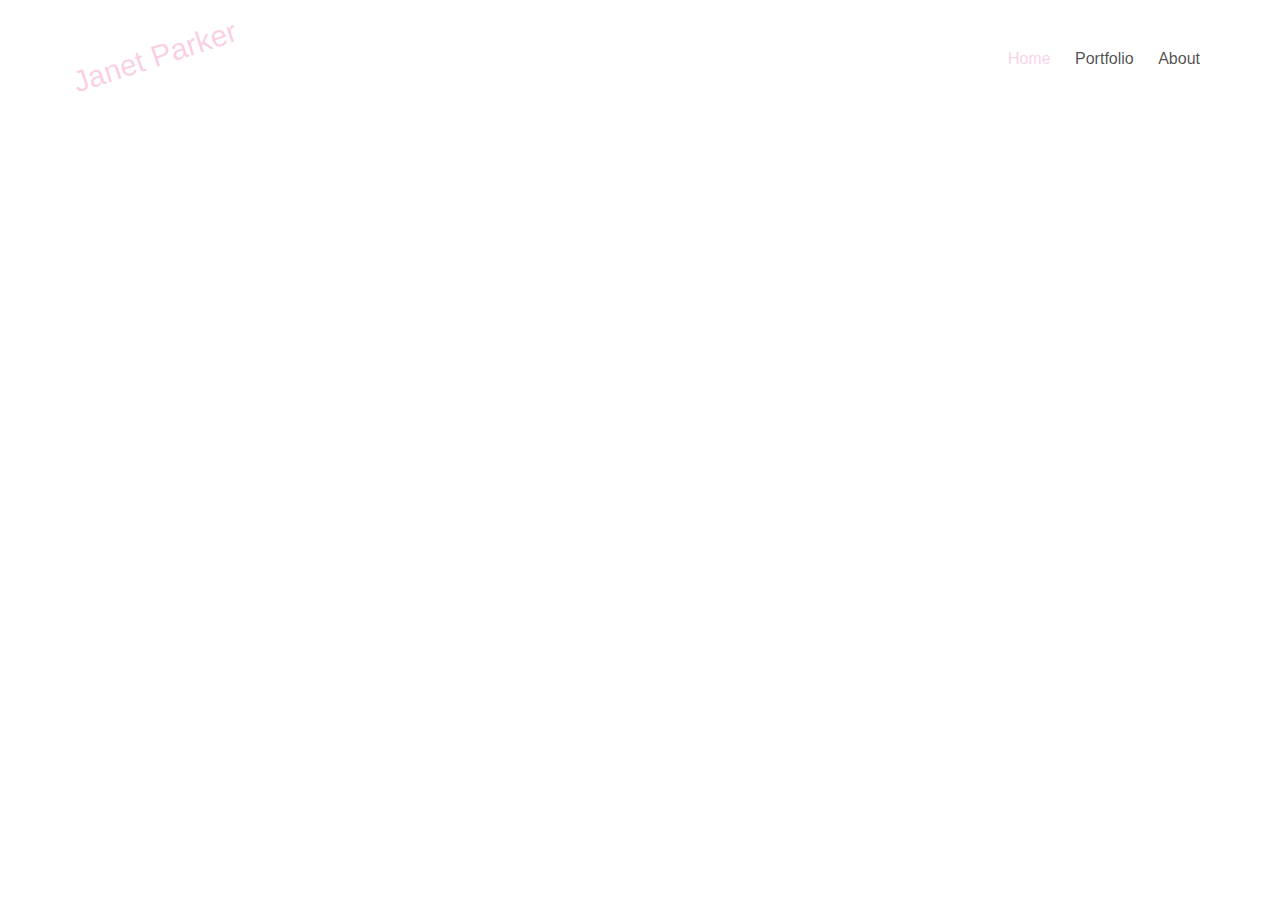
==== index.html @ 50c07f21 "created rep" ====
<!DOCTYPE html>
<html lang="en">
  <head>
    <meta charset="utf-8">
    <meta name="viewport" content="width=device-width, initial-scale=1">
    <title>J.Parker</title>
    <meta name="description" content="Free Bootstrap Theme by uicookies.com">
    <meta name="keywords" content="free website templates, free bootstrap themes, free template, free bootstrap, free website template">
    
    <!-- <link href="https://fonts.googleapis.com/css?family=Open+Sans:300,400" rel="stylesheet"> -->
    <link rel="stylesheet" href="css/styles-merged.css">
    <link rel="stylesheet" href="css/style.css">
    <link rel="stylesheet" href="css/custom.css">

    <!--[if lt IE 9]>
      <script src="js/vendor/html5shiv.min.js"></script>
      <script src="js/vendor/respond.min.js"></script>
    <![endif]-->
  </head>
  <body>

  <!-- START: header -->
  
  <div class="probootstrap-loader"></div>

  <header role="banner" class="probootstrap-header">
    <div class="container">
        <a href="index.html" class="probootstrap-logo">Janet Parker</a>
        
        <a href="#" class="probootstrap-burger-menu visible-xs" ><i>Menu</i></a>
        <div class="mobile-menu-overlay"></div>

        <nav role="navigation" class="probootstrap-nav hidden-xs">
          <ul class="probootstrap-main-nav">
            <li class="active"><a href="index.html">Home</a></li>
            <li><a href="portfolio.html">Portfolio</a></li>
            <li><a href="about.html">About</a></li>
          </ul>
          <div class="extra-text visible-xs"> 
            <a href="#" class="probootstrap-burger-menu"><i>Menu</i></a>
            <h5>Address</h5>
            <p>198 West 21th Street, Suite 721 New York NY 10016</p>
            <h5>Connect</h5>
            <ul class="social-buttons">
              <li><a href="#"><i class="icon-twitter"></i></a></li>
              <li><a href="#"><i class="icon-facebook2"></i></a></li>
              <li><a href="#"><i class="icon-instagram2"></i></a></li>
            </ul>
          </div>
        </nav>
    </div>
  </header>
  <!-- END: header -->

  <div class="probootstrap-main">
  
    <section class="probootstrap-section-half">
      <div class="probootstrap-image probootstrap-animate" data-animate-effect="fadeIn" style="background-image: url(img/sketch2.jpg)"></div>
      <div class="probootstrap-text">
        <div class="probootstrap-inner probootstrap-animate">
          <h1 class="heading">Welcome</h1>
          <p>Lorem ipsum dolor sit amet, consectetur adipisicing elit. Natus perspiciatis ad totam praesentium aliquid odio assumenda molestiae veniam? Consequatur beatae cupiditate provident quibusdam officia perferendis ullam dolores aut vero fuga!</p>
        </div>
      </div>
    </section>
  </div>

	<!-- little arrow that sends you back to op of site -->
  <div class="gototop js-top">
    <a href="#" class="js-gotop"><i class="icon-chevron-thin-up"></i></a>
  </div>
  

  <script src="js/scripts.min.js"></script>
  <script src="js/main.min.js"></script>
  <script src="js/custom.js"></script>

  </body>
</html>
---- css/style.css ----
/*!==============================
 * Theme Name: Virb
 * Theme URL: https://probootstrap.com/virb-free-html5-multi-purpose-website-template
 * Version: 1.0
 * Author: ProBootstrap.com
 * Author URL: https://probootstrap.com
 * License: Released for free under the Creative Commons Attribution 3.0 license (probootstrap.com/license)
 */
@font-face {
  font-family: 'icomoon';
  src: url("../fonts/icomoon/icomoon.eot?1z9v6x");
  src: url("../fonts/icomoon/icomoon.eot?1z9v6x#iefix") format("embedded-opentype"), url("../fonts/icomoon/icomoon.ttf?1z9v6x") format("truetype"), url("../fonts/icomoon/icomoon.woff?1z9v6x") format("woff"), url("../fonts/icomoon/icomoon.svg?1z9v6x#icomoon") format("svg");
  font-weight: normal;
  font-style: normal;
}

html {
  overflow-x: hidden;
  font-size: 1em;
}

body {
  background: #ffffff;
  font-size: 16px;
  font-family: "Open Sans", sans-serif;
  line-height: 1.8;
  color: rgba(0, 0, 0, 0.5);
}

::-moz-selection {
  background: #000000;
  color: #ffffff;
}

::selection {
  background: #000000;
  color: #ffffff;
}

::-moz-selection {
  background: #000000;
  color: #ffffff;
}

h1, h2, h3, h4 {
  margin: 1.414em 0 0.5em;
  line-height: 1.2;
  color: #000000;
}

h1 {
  margin-top: 0;
  font-size: 1.602em;
}

h2 {
  font-size: 1.424em;
}

h3 {
  font-size: 1.266em;
}

h4 {
  font-size: 1.125em;
}

small, .font_small {
  font-size: 0.889em;
}

p, ul, ol, figure {
  margin-bottom: 1.3em;
}

a {
  -webkit-transition: .3s all;
  transition: .3s all;
  color: #ea227f38;
}

a:hover, a:focus {
  color:#ea227f38;
  text-decoration: underline;
}

a.hover-reverse {
  color: #ffffff;
}

a.hover-reverse:hover, a.hover-reverse:focus, a.hover-reverse:active {
  color:#ea227f38;
  text-decoration: none;
}

.probootstrap-header {
  padding-top: 30px;
  padding-bottom: 30px;
  width: 100%;
  z-index: 12;
  position: absolute;
  top: 0;
}

.probootstrap-logo {
  float: left;
  color:#ea227f38;
  padding-left: 0px;
	font-size: 30px;
	transform: rotate(-18deg);
	opacity: 3.7;
  display: block;
  font-weight: 100;
	font-family: "Open Sans", sans-serif;
}

.probootstrap-logo:hover, .probootstrap-logo:focus, .probootstrap-logo:active {
  color: #ffffff;
  text-decoration: none;
}

@media screen and (max-width: 768px) {
  .probootstrap-logo {
    padding-left: 0px;
  }
}

.probootstrap-nav {
  margin-left: 60px;
  margin-top: 12px;
  text-align: left;
  float: RIGHT;
  position: relative;
}

.probootstrap-mobile-menu-active .probootstrap-nav {
  margin-top: 0px;
  text-align: left;
  position: fixed;
  display: block !important;
  overflow-y: auto;
  top: 0;
  right: 0;
  bottom: 0;
  padding-right: 0;
  z-index: 1100;
  height: 100vh;
  width: 300px;
  background: #000000;
  padding: 40px;
  -webkit-transition: .3s all ease-out;
  transition: .3s all ease-out;
  -webkit-transform: translateX(300px);
  transform: translateX(300px);
}

.probootstrap-mobile-menu-active .probootstrap-nav .extra-text {
  display: block;
  float: left;
  clear: both;
  margin-top: 30px;
  color: #222;
}

.probootstrap-mobile-menu-active .probootstrap-nav .extra-text .social-buttons {
  padding: 0;
  margin: 0 0 20px 0;
}

.probootstrap-mobile-menu-active .probootstrap-nav .extra-text .social-buttons li {
  display: inline-block;
  *display: inline;
  zoom: 1;
  padding: 0;
  margin: 0;
}

.probootstrap-mobile-menu-active .probootstrap-nav .extra-text .social-buttons li a {
  color: #ffffff;
  padding: 10px;
}

.probootstrap-mobile-menu-active .probootstrap-nav .extra-text .social-buttons li:first-child a {
  padding-left: 0;
}

.probootstrap-mobile-menu-active .probootstrap-nav .extra-text h5 {
  text-transform: uppercase;
  font-size: 12px;
  font-weight: bold;
  letter-spacing: .1em;
  color: rgba(0, 0, 0, 0.5);
}

.probootstrap-mobile-menu-active.show .probootstrap-nav {
  -webkit-transform: translateX(0px);
  transform: translateX(0px);
}

.probootstrap-main-nav {
  margin: 0;
  padding: 0;
}

.probootstrap-mobile-menu-active .probootstrap-main-nav {
  float: left;
  margin-top: 40px;
  width: 100%;
}

.probootstrap-main-nav li {
  margin: 0;
  padding: 0 10px;
  list-style: none;
  display: inline;
  font-size: 18px;
}

.probootstrap-mobile-menu-active .probootstrap-main-nav li {
  margin-bottom: 10px;
  display: block;
  padding-left: 0;
  padding-right: 0;
}

.probootstrap-main-nav li a {
  font-weight: 400;
  padding: 10px 0;
  color: rgba(0, 0, 0, 0.7);
  font-size: 16px;
  text-decoration: none;
}

.probootstrap-main-nav li a:hover {
  color: #000000;
}

.probootstrap-mobile-menu-active.show .probootstrap-main-nav li a {
  color: #ffffff;
}

.probootstrap-mobile-menu-active .probootstrap-main-nav li a {
  margin-bottom: 10px;
  padding: 5px 0;
  display: block;
}

.probootstrap-mobile-menu-active .probootstrap-main-nav li a {
  border-bottom: none !important;
}

.probootstrap-mobile-menu-active .probootstrap-main-nav li a:hover {
  color: #222;
}

.probootstrap-main-nav li.probootstrap-cta {
  margin-left: 20px;
}

.probootstrap-main-nav li.probootstrap-cta a {
  border: 2px solid #ffffff;
  padding-right: 20px;
  padding-left: 20px;
  border-radius: 4px;
}

.probootstrap-main-nav li.probootstrap-cta a:hover {
  background: #ffffff;
  color:#ea227f38;
}

.probootstrap-mobile-menu-active .probootstrap-main-nav li.probootstrap-cta {
  margin-left: 0px;
  margin-top: 20px;
}

.probootstrap-mobile-menu-active .probootstrap-main-nav li.probootstrap-cta a {
  padding-top: 2px;
  padding-bottom: 2px;
}

.probootstrap-main-nav li.active a {
  color: #ea227f38;
}

.probootstrap-main-nav li.active a:hover {
  color: #000000;
}

.probootstrap-mobile-menu-active .probootstrap-main-nav li.active a {
  color: #ea227f38;
}

.probootstrap-mobile-menu-active .probootstrap-main-nav li {
  display: block;
}

.mobile-menu-overlay {
  z-index: 1099;
  position: fixed;
  top: 0;
  bottom: 0;
  left: 0;
  right: 0;
  width: 100vw;
  height: 100vh;
  background: rgba(0, 0, 0, 0.7);
  opacity: 0;
  visibility: hidden;
  -webkit-transition: .3s all ease-out;
  transition: .3s all ease-out;
}

.probootstrap-mobile-menu-active.show .mobile-menu-overlay {
  opacity: 1;
  visibility: visible;
}

.probootstrap-right-nav {
  position: absolute;
  top: 3px;
  right: 0;
  margin: 0;
  padding: 0;
  text-align: right !important;
}

.probootstrap-right-nav li {
  padding: 0;
  margin: 0;
  display: inline-block;
  *display: inline;
  zoom: 1;
  list-style: none;
}

.probootstrap-right-nav li a {
  padding: 0 10px;
  color: #ffffff;
}

.probootstrap-right-nav li a:hover {
  text-decoration: none !important;
  color: #ea227f38;
}

.probootstrap-burger-menu {
  display: inline-block;
  width: 18px;
  height: 18px;
  cursor: pointer;
  text-decoration: none;
  position: relative;
}

.probootstrap-burger-menu i {
  position: relative;
  display: inline-block;
  width: 18px;
  height: 2px;
  color: #000000;
  font: bold 14px/.4 Helvetica, arial;
  text-transform: uppercase;
  text-indent: -55px;
  background: #000000;
  -webkit-transition: all .2s ease-out;
  transition: all .2s ease-out;
}

.probootstrap-burger-menu i::before, .probootstrap-burger-menu i::after {
  content: '';
  width: 18px;
  height: 2px;
  background: #000000;
  position: absolute;
  left: 0;
  -webkit-transition: all .2s ease-out;
  transition: all .2s ease-out;
}

.probootstrap-burger-menu i::before {
  top: -7px;
}

.probootstrap-burger-menu i::after {
  bottom: -7px;
}

.probootstrap-burger-menu:hover i::before {
  top: -10px;
}

.probootstrap-burger-menu:hover i::after {
  bottom: -10px;
}

.probootstrap-burger-menu.active i {
  background: transparent;
}

.probootstrap-burger-menu.active i::before {
  top: 0;
  -webkit-transform: rotateZ(45deg);
  transform: rotateZ(45deg);
}

.probootstrap-burger-menu.active i::after {
  bottom: 0;
  -webkit-transform: rotateZ(-45deg);
  transform: rotateZ(-45deg);
}

.probootstrap-mobile-menu-active.show .probootstrap-burger-menu i {
  color: #ffffff;
  background: #000000;
}

.probootstrap-mobile-menu-active.show .probootstrap-burger-menu i::before, .probootstrap-mobile-menu-active.show .probootstrap-burger-menu i::after {
  background: #ffffff;
}

.probootstrap-burger-menu {
  position: absolute;
  top: 40px;
  right: 20px;
}

.btn {
  border: none;
  border-radius: 4px;
  padding-top: 10px;
  padding-bottom: 10px;
  padding-left: 20px;
  padding-right: 20px;
  text-transform: uppercase;
  letter-spacing: .1em;
  -webkit-transition: .3s all ease-in;
  transition: .3s all ease-in;
}

.btn:focus, .btn:active {
  -webkit-box-shadow: none;
  box-shadow: none;
}

.btn.btn-sm {
  padding-top: 5px;
  padding-bottom: 5px;
  padding-left: 20px;
  padding-right: 20px;
  font-size: 13px;
}

.btn.btn-lg {
  line-height: 1.5;
  padding-top: 20px;
  padding-bottom: 20px;
}

.btn.btn-primary {
  border: 2px solid #ea227f38;
  background: #ea227f38;
  color: #ffffff;
}

.btn.btn-primary:hover, .btn.btn-primary:active, .btn.btn-primary:focus {
  background:#ea227f38;
  color: #ffffff;
  border: 2px solid #ea227f38;
}

.btn.btn-primary:focus, .btn.btn-primary:active {
  outline: none;
  border: 2px solid #ea227f38;
}

.btn.btn-ghost {
  background: transparent;
  border: 2px solid #ea227f38;
  color: #ea227f38;
}

.btn.btn-ghost:hover {
  background: #ea227f38;
  color: #ffffff;
  border: 2px solid #ea227f38;
}

.btn.btn-ghost:focus, .btn.btn-ghost:active {
  outline: none;
  background: transparent;
  color: #ea227f38;
  border: 2px solid #ea227f38;
}

.btn.btn-ghost.btn-ghost-white {
  background: transparent;
  border: 2px solid #ffffff;
  color: #ffffff;
}

.btn.btn-ghost.btn-ghost-white:hover {
  background: #ffffff;
  color:#ea227f38;
}

.btn.btn-ghost.btn-ghost-white:focus, .btn.btn-ghost.btn-ghost-white:active {
  outline: none;
  background: #ffffff;
  color:#ea227f38;
  border: 2px solid #ffffff;
}

.btn.btn-black {
  background: #000000;
  color: #ffffff;
  border: 1px solid #000000;
}

.btn.btn-black:hover {
  background: #000000;
  color: #ffffff;
  border: 1px solid #000000;
}

.btn.btn-black:focus, .btn.btn-black:active {
  outline: none;
  background: #000000;
  color: #ffffff;
  border: 1px solid #000000;
}

.probootstrap-section {
  position: relative;
  padding: 10em 0;
}

@media screen and (max-width: 768px) {
  .probootstrap-section {
    padding: 5em 0;
  }
}

.probootstrap-main {
  position: relative;
  margin-bottom: 1px;
  background: #ffffff;
  z-index: 2;
}

@media screen and (max-width: 768px) {
  .probootstrap-main {
    margin-bottom: 0;
  }
}

.probootstrap-footer {
  position: fixed;
  z-index: 1;
  bottom: 0;
  height: 300px;
  background: #F1F6F8;
  width: 100%;
  left: 0;
  padding-top: 100px;
  text-align: center;
}

@media screen and (max-width: 768px) {
  .probootstrap-footer {
    position: relative;
    height: inherit;
    padding: 7em 0;
  }
}

.flex, .probootstrap-section-half, .probootstrap-section-half .probootstrap-text {
  display: -webkit-box;
  display: -ms-flexbox;
  display: flex;
  -webkit-box-orient: horizontal;
  -webkit-box-direction: normal;
  -ms-flex-flow: row wrap;
  flex-flow: row wrap;
}

.probootstrap-section-half:last-child .probootstrap-text {
  border-bottom: none;
}

.probootstrap-section-half .probootstrap-image, .probootstrap-section-half .probootstrap-text {
  height: 100vh;
  width: 50%;
  -webkit-transition: .3s all ease;
  transition: .3s all ease;
}

@media screen and (max-width: 768px) {
  .probootstrap-section-half .probootstrap-image, .probootstrap-section-half .probootstrap-text {
    height: inherit;
    padding: 2em 0;
    width: 100%;
  }
}

.probootstrap-section-half .probootstrap-image {
  background-position: center center;
  background-repeat: no-repeat;
  background-size: cover;
}

@media screen and (max-width: 768px) {
  .probootstrap-section-half .probootstrap-image {
    height: 400px;
    padding: 0;
  }
}

.probootstrap-section-half .probootstrap-text {
  border-bottom: 1px solid #f2f2f2;
  -webkit-box-pack: center;
  -ms-flex-pack: center;
  justify-content: center;
}

.probootstrap-section-half .probootstrap-text > .probootstrap-inner {
  -ms-flex-item-align: center;
  align-self: center;
  max-width: 500px;
  padding: 30px;
}

.probootstrap-section-half:hover .probootstrap-image, .probootstrap-section-half:focus .probootstrap-image {
  width: 48%;
}

@media screen and (max-width: 768px) {
  .probootstrap-section-half:hover .probootstrap-image, .probootstrap-section-half:focus .probootstrap-image {
    width: 100%;
  }
}

.probootstrap-section-half:hover .probootstrap-text, .probootstrap-section-half:focus .probootstrap-text {
  width: 52%;
}

@media screen and (max-width: 768px) {
  .probootstrap-section-half:hover .probootstrap-text, .probootstrap-section-half:focus .probootstrap-text {
    width: 100%;
  }
}

.probootstrap-section-half.probootstrap-reverse .probootstrap-image {
  -webkit-box-ordinal-group: 3;
  -ms-flex-order: 2;
  order: 2;
}

@media screen and (max-width: 768px) {
  .probootstrap-section-half.probootstrap-reverse .probootstrap-image {
    -webkit-box-ordinal-group: 2;
    -ms-flex-order: 1;
    order: 1;
  }
}

.probootstrap-section-half.probootstrap-reverse .probootstrap-text {
  -webkit-box-ordinal-group: 2;
  -ms-flex-order: 1;
  order: 1;
}

@media screen and (max-width: 768px) {
  .probootstrap-section-half.probootstrap-reverse .probootstrap-text {
    -webkit-box-ordinal-group: 3;
    -ms-flex-order: 2;
    order: 2;
  }
}

.probootstrap-section-half.probootstrap-no-hover .probootstrap-image, .probootstrap-section-half.probootstrap-no-hover .probootstrap-text {
  width: 50% !important;
}

@media screen and (max-width: 768px) {
  .probootstrap-section-half.probootstrap-no-hover .probootstrap-image, .probootstrap-section-half.probootstrap-no-hover .probootstrap-text {
    width: 100% !important;
  }
}

.service {
  margin-bottom: 50px;
}

.service .icon {
  font-size: 60px;
}

.service .icon i {
  color: #ea227f38;
}

.probootstrap-animate {
  opacity: 0;
  visibility: hidden;
}

.probootstrap-form {
  margin-bottom: 50px;
}

.probootstrap-form.probootstrap-form-box {
  background: #ffffff;
  padding: 30px;
  -webkit-box-shadow: 18px 17px 104px -24px rgba(0, 0, 0, 0.1);
  box-shadow: 18px 17px 104px -24px rgba(0, 0, 0, 0.1);
}

@media screen and (max-width: 768px) {
  .probootstrap-form.probootstrap-form-box {
    padding: 20px;
  }
}

.probootstrap-form .form-note-link {
  font-weight: 400;
}

.probootstrap-form .form-note-link a {
  color: rgba(0, 0, 0, 0.4);
}

.probootstrap-form .form-note-link a:hover, .probootstrap-form .form-note-link a:active, .probootstrap-form .form-note-link a:focus {
  color: rgba(0, 0, 0, 0.4);
}

.probootstrap-form label {
  font-weight: normal;
}

.probootstrap-form .form-control {
  height: 46px;
  -webkit-box-shadow: none;
  box-shadow: none;
  font-size: 16px;
  -webkit-appearance: none;
  -moz-appearance: none;
  appearance: none;
  border-radius: 4px;
  border: 2px solid rgba(0, 0, 0, 0.1);
  background: none;
  color: #000000;
  -webkit-transition: .3s all ease-out;
  transition: .3s all ease-out;
}

.probootstrap-form .form-control:active, .probootstrap-form .form-control:focus {
  -webkit-box-shadow: none;
  box-shadow: none;
  border-color: #ea227f38;
}

.probootstrap-form textarea.form-control {
  height: inherit;
  resize: vertical;
}

.probootstrap-social {
  padding: 0;
  margin: 0;
}

.probootstrap-social li {
  display: inline;
  padding: 0;
  margin: 0;
  list-style: none;
}

.probootstrap-social li a {
  padding: 10px;
  font-size: 22px;
}

.probootstrap-social li a:hover {
  text-decoration: none !important;
}

.probootstrap-social li:first-child > a {
  padding-left: 0;
}

.mfp-fade.mfp-bg {
  opacity: 0;
  -webkit-transition: all 0.15s ease-out;
  transition: all 0.15s ease-out;
}

.mfp-fade.mfp-bg.mfp-ready {
  opacity: 0.8;
}

.mfp-fade.mfp-bg.mfp-removing {
  opacity: 0;
}

.mfp-fade.mfp-wrap .mfp-content {
  opacity: 0;
  -webkit-transition: all 0.15s ease-out;
  transition: all 0.15s ease-out;
}

.mfp-fade.mfp-wrap.mfp-ready .mfp-content {
  opacity: 1;
}

.mfp-fade.mfp-wrap.mfp-removing .mfp-content {
  opacity: 0;
}

.image-link {
  cursor: -webkit-zoom-in;
  cursor: zoom-in;
}

/* This block of CSS adds opacity transition to background */
.mfp-with-zoom .mfp-container,
.mfp-with-zoom.mfp-bg {
  opacity: 0;
  -webkit-backface-visibility: hidden;
  -webkit-transition: all 0.3s ease-out;
  transition: all 0.3s ease-out;
}

.mfp-with-zoom.mfp-ready .mfp-container {
  opacity: 1;
}

.mfp-with-zoom.mfp-ready.mfp-bg {
  opacity: 0.8;
}

.mfp-with-zoom.mfp-removing .mfp-container,
.mfp-with-zoom.mfp-removing.mfp-bg {
  opacity: 0;
}

/* padding-bottom and top for image */
.mfp-no-margins img.mfp-img {
  padding: 0;
}

/* position of shadow behind the image */
.mfp-no-margins .mfp-figure:after {
  top: 0;
  bottom: 0;
}

/* padding for main container */
.mfp-no-margins .mfp-container {
  padding: 0;
}

/* aligns caption to center */
.mfp-title {
  text-align: center;
  padding: 6px 0;
}

.image-source-link {
  color: #DDD;
}

.probootstrap-gutter0 > div[class*='col-'] {
  padding-right: 0px;
  padding-left: 0px;
}

@media screen and (max-width: 480px) {
  .probootstrap-gutter0 > div[class*='col-'] {
    padding-right: 0px;
    padding-left: 0px;
  }
}

.probootstrap-gutter10 > div[class*='col-'] {
  padding-right: 5px;
  padding-left: 5px;
}

@media screen and (max-width: 480px) {
  .probootstrap-gutter10 > div[class*='col-'] {
    padding-right: 5px;
    padding-left: 5px;
  }
}

.probootstrap-gutter40 > div[class*='col-'] {
  padding-right: 20px;
  padding-left: 20px;
}

@media screen and (max-width: 480px) {
  .probootstrap-gutter40 > div[class*='col-'] {
    padding-right: 15px;
    padding-left: 15px;
  }
}

.probootstrap-gutter60 > div[class*='col-'] {
  padding-right: 30px;
  padding-left: 30px;
}

@media screen and (max-width: 480px) {
  .probootstrap-gutter60 > div[class*='col-'] {
    padding-right: 15px;
    padding-left: 15px;
  }
}

.mb0 {
  margin-bottom: 0px !important;
}

.mb10 {
  margin-bottom: 10px !important;
}

.mb20 {
  margin-bottom: 20px !important;
}

.mb30 {
  margin-bottom: 30px !important;
}

.mb40 {
  margin-bottom: 40px !important;
}

.mb50 {
  margin-bottom: 50px !important;
}

.mb60 {
  margin-bottom: 60px !important;
}

.mb70 {
  margin-bottom: 70px !important;
}

.mb80 {
  margin-bottom: 80px !important;
}

.mb90 {
  margin-bottom: 90px !important;
}

.mb100 {
  margin-bottom: 100px !important;
}

.mt0 {
  margin-top: 0px !important;
}

.mt10 {
  margin-top: 10px !important;
}

.mt20 {
  margin-top: 20px !important;
}

.mt30 {
  margin-top: 30px !important;
}

.mt40 {
  margin-top: 40px !important;
}

.mt50 {
  margin-top: 50px !important;
}

.mt60 {
  margin-top: 60px !important;
}

.mt70 {
  margin-top: 70px !important;
}

.mt80 {
  margin-top: 80px !important;
}

.mt90 {
  margin-top: 90px !important;
}

.mt100 {
  margin-top: 100px !important;
}

.pb0 {
  padding-bottom: 0 !important;
}

.probootstrap-black-color {
  color: #000000 !important;
}

.probootstrap-white-color {
  color: #ffffff !important;
}

.probootstrap-primary-color {
  color: #ea227f38 !important;
}

.probootstrap-secondary-color {
  color: #ddf0f3 !important;
}

@media screen and (max-width: 768px) {
  .img-sm-responsive {
    max-width: 100%;
  }
}

@media screen and (max-width: 768px) {
  .img-xs-responsive {
    max-width: 100%;
  }
}

@media screen and (max-width: 480px) {
  .col-xxs-12 {
    float: none;
    width: 100%;
  }
}

.probootstrap-loader {
  position: fixed;
  left: 0px;
  top: 0px;
  width: 100vw;
  height: 100vh;
  z-index: 9999;
  background: #ffffff url(../img/preloader.gif) center no-repeat;
}

.gototop {
  position: fixed;
  bottom: -20px;
  right: 20px;
  z-index: 9999999;
  opacity: 0;
  visibility: hidden;
  -webkit-transition: .3s all;
  transition: .3s all;
}

.gototop.active {
  opacity: 1;
  visibility: visible;
  bottom: 20px;
}

.gototop a {
  width: 50px;
  height: 50px;
  display: table;
  background: rgba(0, 0, 0, 0.5);
  color: #ffffff;
  text-align: center;
  border-radius: 4px;
}

.gototop a i {
  height: 50px;
  display: table-cell;
  vertical-align: middle;
}

.gototop a:hover, .gototop a:active, .gototop a:focus {
  text-decoration: none;
  outline: none;
  background: rgba(0, 0, 0, 0.9);
}
---- css/custom.css ----
/* Your custom css code goes here */
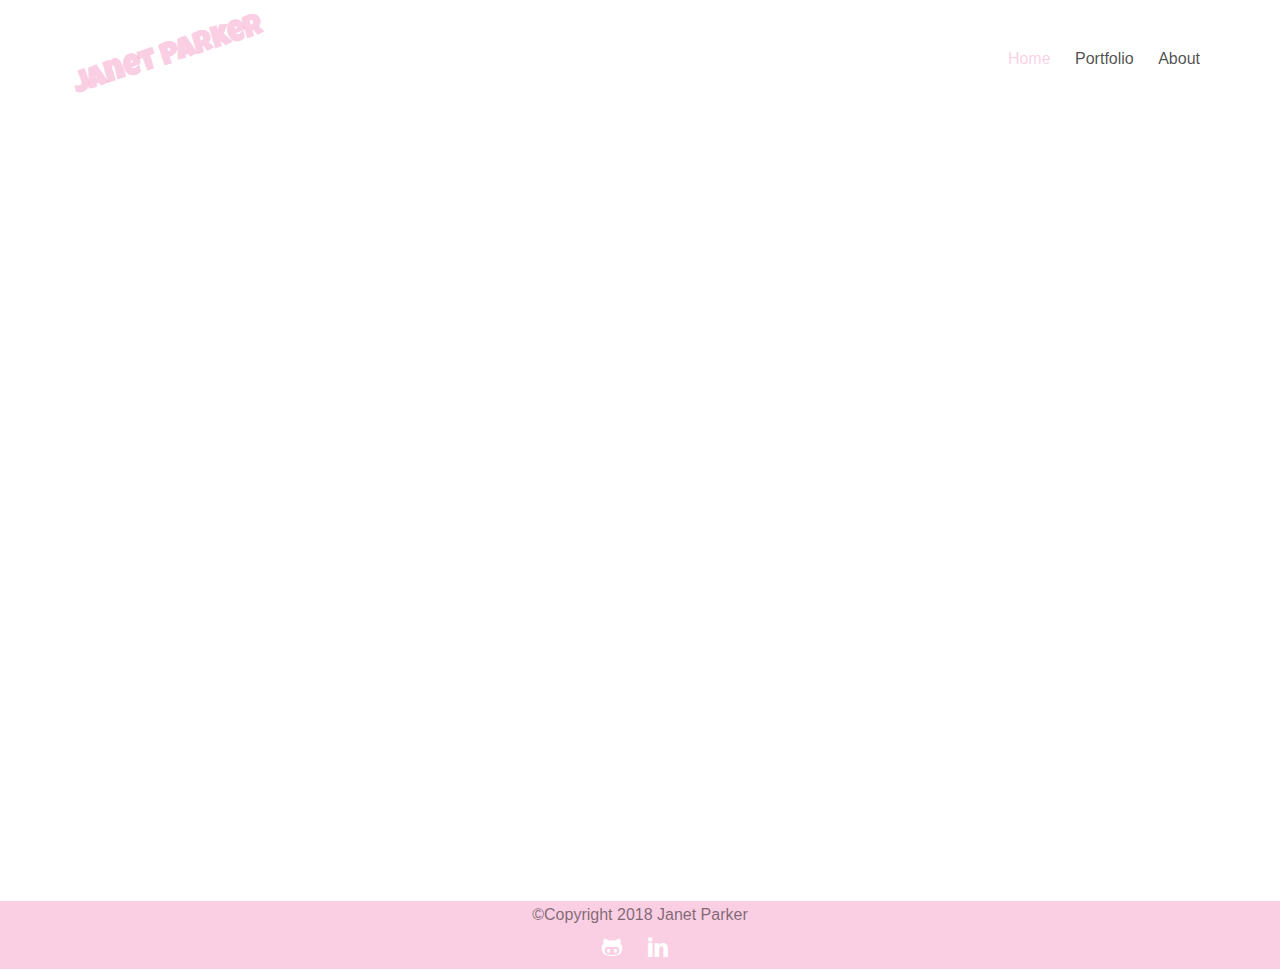
==== commit af11c613: "adding my work and making pretty" ====
--- a/index.html
+++ b/index.html
@@ -19,6 +19,10 @@
   </head>
   <body>
 
+			<style>
+					@import url('https://fonts.googleapis.com/css?family=Luckiest+Guy');
+				</style>
+
   <!-- START: header -->
   
   <div class="probootstrap-loader"></div>
@@ -38,14 +42,6 @@
           </ul>
           <div class="extra-text visible-xs"> 
             <a href="#" class="probootstrap-burger-menu"><i>Menu</i></a>
-            <h5>Address</h5>
-            <p>198 West 21th Street, Suite 721 New York NY 10016</p>
-            <h5>Connect</h5>
-            <ul class="social-buttons">
-              <li><a href="#"><i class="icon-twitter"></i></a></li>
-              <li><a href="#"><i class="icon-facebook2"></i></a></li>
-              <li><a href="#"><i class="icon-instagram2"></i></a></li>
-            </ul>
           </div>
         </nav>
     </div>
@@ -63,7 +59,16 @@
         </div>
       </div>
     </section>
-  </div>
+	</div>
+	
+	<div>
+		<footer class="probootstrap-footer">
+			&copy;Copyright 2018 Janet Parker <ul class="probootstrap-social">
+					<li><a href="https://github.com/JParker333" target="_blank"><i class="icon-github" style="color:white;"></i></a></li>
+					<li><a href="https://www.linkedin.com/in/janet-parker-b07206166/" target="_blank"><i class="icon-linkedin" style="color:white;"></i></a></li>
+				</ul>
+		</footer>
+	</div>
 
 	<!-- little arrow that sends you back to op of site -->
   <div class="gototop js-top">
--- a/css/style.css
+++ b/css/style.css
@@ -19,6 +19,9 @@
   font-size: 1em;
 }
 
+centerDisplay {
+	display:block;
+}
 body {
   background: #ffffff;
   font-size: 16px;
@@ -101,6 +104,11 @@
   position: absolute;
   top: 0;
 }
+
+
+@import url('https://fonts.googleapis.com/css?family=Luckiest+Guy');
+
+
 
 .probootstrap-logo {
   float: left;
@@ -110,8 +118,8 @@
 	transform: rotate(-18deg);
 	opacity: 3.7;
   display: block;
-  font-weight: 100;
-	font-family: "Open Sans", sans-serif;
+  font-weight: bold;
+	font-family: 'Luckiest Guy', cursive;
 }
 
 .probootstrap-logo:hover, .probootstrap-logo:focus, .probootstrap-logo:active {
@@ -555,22 +563,18 @@
 }
 
 .probootstrap-footer {
-  position: fixed;
-  z-index: 1;
-  bottom: 0;
-  height: 300px;
-  background: #F1F6F8;
-  width: 100%;
-  left: 0;
-  padding-top: 100px;
-  text-align: center;
+	position:relative;
+	/* height:inherit; */
+	/* padding:7em 0; */
+	background-color: #ea227f38;
+	text-align: center;
 }
 
 @media screen and (max-width: 768px) {
   .probootstrap-footer {
     position: relative;
     height: inherit;
-    padding: 7em 0;
+		padding: 7em 0;
   }
 }
 
@@ -606,7 +610,7 @@
 .probootstrap-section-half .probootstrap-image {
   background-position: center center;
   background-repeat: no-repeat;
-  background-size: cover;
+  background-size: contain;
 }
 
 @media screen and (max-width: 768px) {
@@ -1094,3 +1098,9 @@
   outline: none;
   background: rgba(0, 0, 0, 0.9);
 }
+
+.sizeImage {
+	width:100px;
+	height: 100px;
+
+}
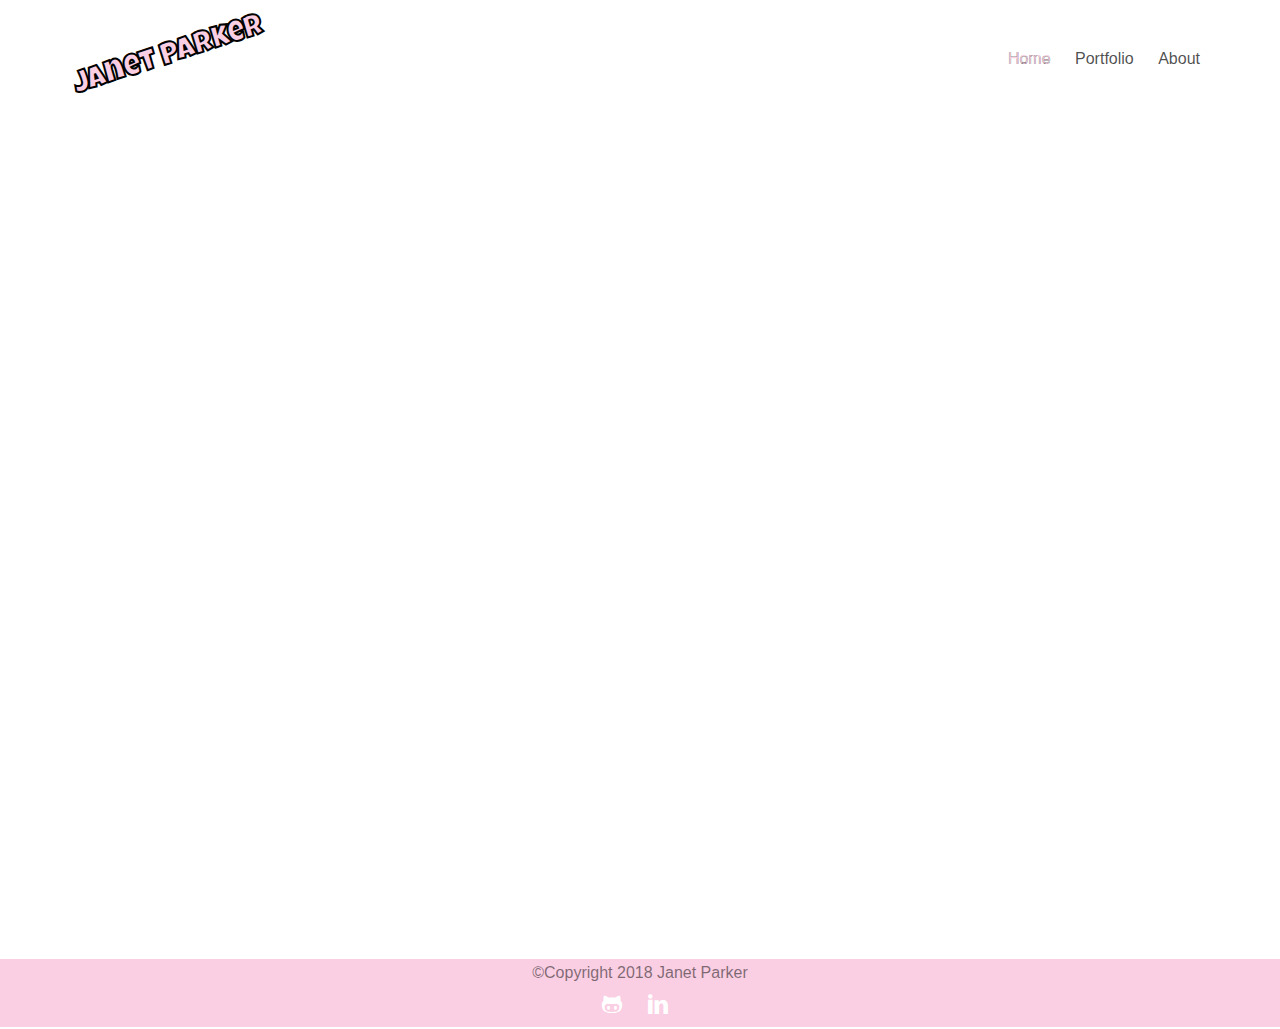
==== commit 16e12920: "added read me plus other" ====
--- a/index.html
+++ b/index.html
@@ -47,7 +47,9 @@
     </div>
   </header>
   <!-- END: header -->
-
+<br>
+<br>
+<div>
   <div class="probootstrap-main">
   
     <section class="probootstrap-section-half">
@@ -55,10 +57,24 @@
       <div class="probootstrap-text">
         <div class="probootstrap-inner probootstrap-animate">
           <h1 class="heading">Welcome</h1>
-          <p>Lorem ipsum dolor sit amet, consectetur adipisicing elit. Natus perspiciatis ad totam praesentium aliquid odio assumenda molestiae veniam? Consequatur beatae cupiditate provident quibusdam officia perferendis ullam dolores aut vero fuga!</p>
+          <p>From front end development to back end, see some of my projects in the portfolio page. Learn more about me in the about me section.
+						
+					<h1>Technologies used</h1>
+					<ul>
+						<li>HTML</li>
+						<li>CSS</li>
+						<li>Bootstrap</li>
+						<li>JavaScript</li>
+						<li>jQuery</li>
+						<li>AJAX</li>
+						<li>API's</li>
+						<li>Firebase</li>
+					</ul>
+				</p>
         </div>
       </div>
     </section>
+	</div>
 	</div>
 	
 	<div>
--- a/css/style.css
+++ b/css/style.css
@@ -102,7 +102,7 @@
   width: 100%;
   z-index: 12;
   position: absolute;
-  top: 0;
+	top: 0;
 }
 
 
@@ -120,6 +120,8 @@
   display: block;
   font-weight: bold;
 	font-family: 'Luckiest Guy', cursive;
+	-webkit-text-stroke-width: 1px;
+	-webkit-text-stroke-color: black;
 }
 
 .probootstrap-logo:hover, .probootstrap-logo:focus, .probootstrap-logo:active {
@@ -288,7 +290,9 @@
 }
 
 .probootstrap-main-nav li.active a {
-  color: #ea227f38;
+	color: #ea227f38;
+	-webkit-text-stroke-width: 0.2px;
+	-webkit-text-stroke-color: black;
 }
 
 .probootstrap-main-nav li.active a:hover {
@@ -468,7 +472,8 @@
 .btn.btn-primary {
   border: 2px solid #ea227f38;
   background: #ea227f38;
-  color: #ffffff;
+	color: #ffffff;
+	float: right;
 }
 
 .btn.btn-primary:hover, .btn.btn-primary:active, .btn.btn-primary:focus {
@@ -701,7 +706,7 @@
 }
 
 .service .icon i {
-  color: #ea227f38;
+	color: #ea227f38;
 }
 
 .probootstrap-animate {
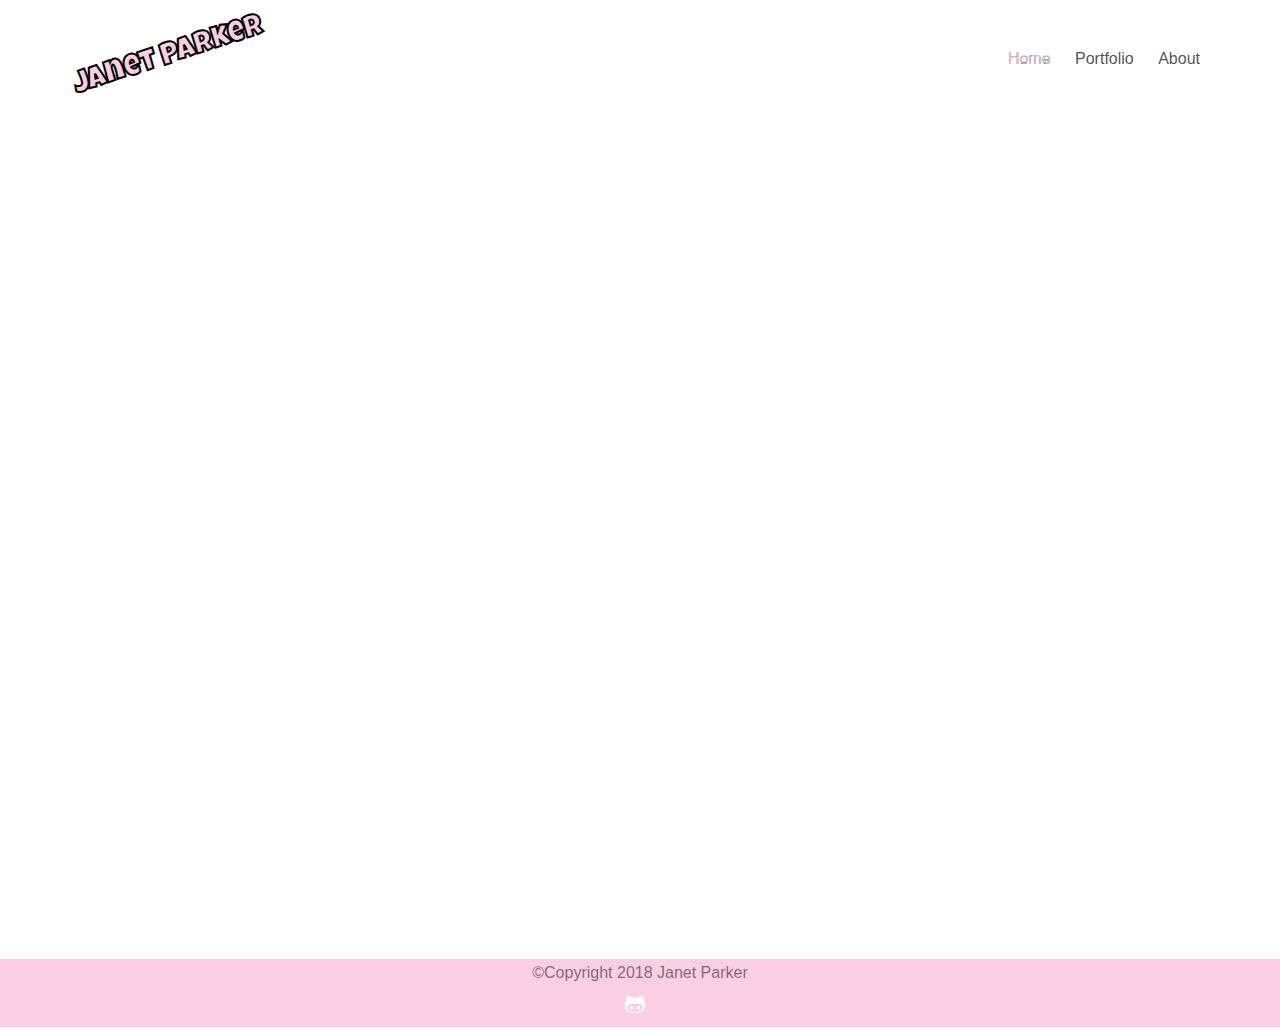
==== commit d61e3a99: "Final touches" ====
--- a/index.html
+++ b/index.html
@@ -60,15 +60,20 @@
           <p>From front end development to back end, see some of my projects in the portfolio page. Learn more about me in the about me section.
 						
 					<h1>Technologies used</h1>
+					<h6>To lear more about these tenchnologies click on them</h6>
 					<ul>
-						<li>HTML</li>
-						<li>CSS</li>
-						<li>Bootstrap</li>
-						<li>JavaScript</li>
-						<li>jQuery</li>
-						<li>AJAX</li>
-						<li>API's</li>
-						<li>Firebase</li>
+						<li><a href="https://html.com/" target="_blank" >HTML</a></li>
+						<li><a href="https://developer.mozilla.org/en-US/docs/Web/CSS" target="_blank">CSS</a></li>
+						<li><a href="https://getbootstrap.com/" target="_blank">Bootstrap</a></li>
+						<li><a href="https://www.javascript.com/" target="_blank">JavaScript</a></li>
+						<li><a href="https://jquery.com/" target="_blank">jQuery</a></li>
+						<li><a href="https://developer.mozilla.org/en-US/docs/Web/Guide/AJAX" target="_blank">AJAX</a></li>
+						<li><a href="https://www.webopedia.com/TERM/A/API.html" target="_blank">API's</a></li>
+						<li><a href="https://firebase.google.com/" target="_blank">Firebase</a></li>
+						<li><a href="http://www.json.org/" target="_blank">JSON</a></li>
+						<li><a href="https://nodejs.org/en/" target="_blank">Node.js</a></li>
+						<li><a href="https://www.mysql.com/" target="_blank">MySQL</a></li>
+						
 					</ul>
 				</p>
         </div>
@@ -81,7 +86,7 @@
 		<footer class="probootstrap-footer">
 			&copy;Copyright 2018 Janet Parker <ul class="probootstrap-social">
 					<li><a href="https://github.com/JParker333" target="_blank"><i class="icon-github" style="color:white;"></i></a></li>
-					<li><a href="https://www.linkedin.com/in/janet-parker-b07206166/" target="_blank"><i class="icon-linkedin" style="color:white;"></i></a></li>
+					
 				</ul>
 		</footer>
 	</div>
--- a/css/style.css
+++ b/css/style.css
@@ -101,8 +101,9 @@
   padding-bottom: 30px;
   width: 100%;
   z-index: 12;
-  position: absolute;
+  position: fixed;
 	top: 0;
+	background-color: white;
 }
 
 
